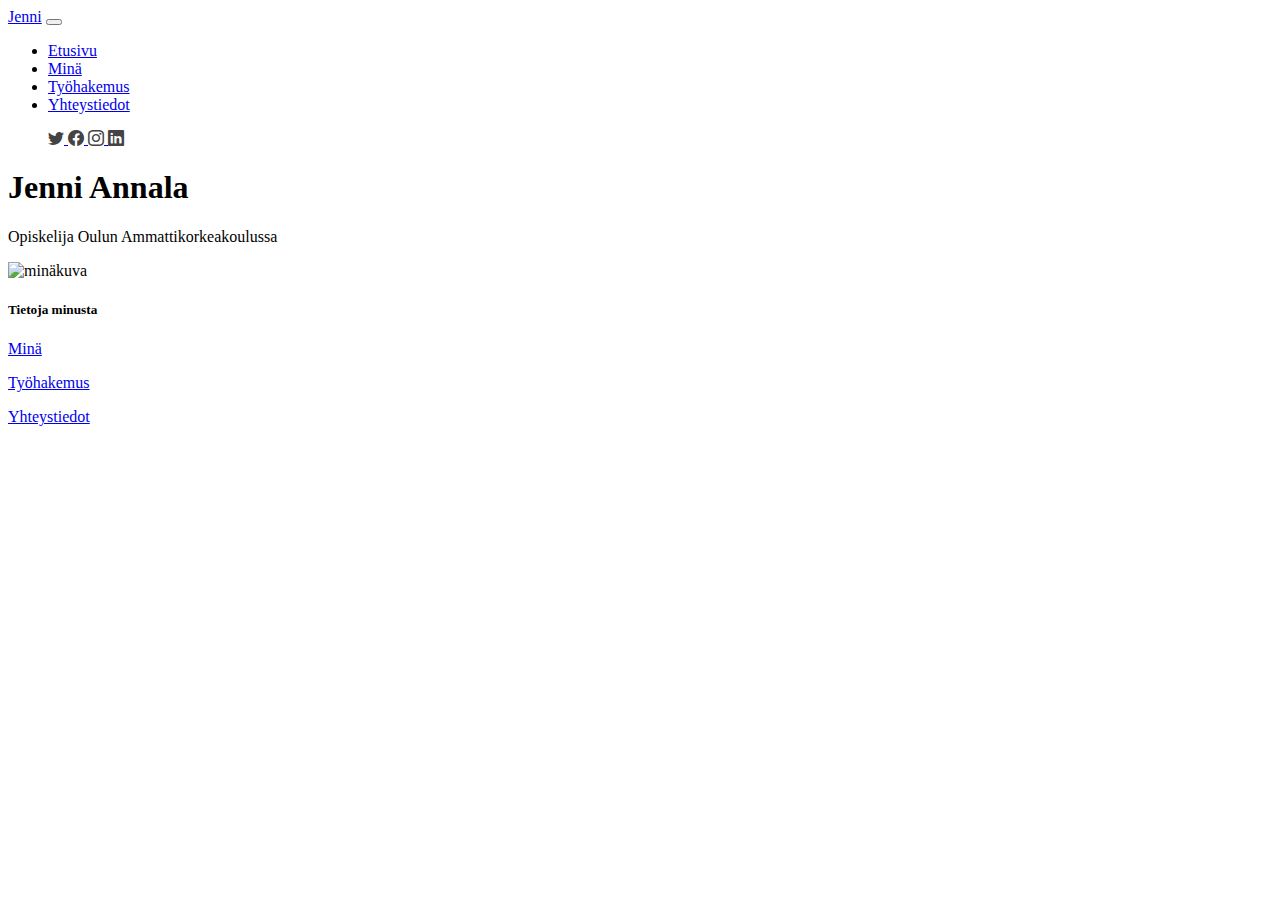
==== index.html @ 2c935c98 "first commit" ====
<!DOCTYPE html>
<html lang="en">
<head>
	<meta charset="utf-8">
	<meta name="viewport" content="width=device-width, initial-scale=1">
	<link href="https://cdn.jsdelivr.net/npm/bootstrap@5.1.3/dist/css/bootstrap.min.css" rel="stylesheet" integrity="sha384-1BmE4kWBq78iYhFldvKuhfTAU6auU8tT94WrHftjDbrCEXSU1oBoqyl2QvZ6jIW3" crossorigin="anonymous">
	<link rel="stylesheet" href="https://cdn.jsdelivr.net/npm/bootstrap-icons@1.7.1/font/bootstrap-icons.css">
	<link rel="stylesheet" href="./style/scss/built_styles.css">
	<title>My webpage</title>
</head>
<body>
	<!--Navbar-->
	<nav id="navBar" class="navbar navbar-expand-lg navbar-light">
		<div class="container-fluid"> <a class="navbar-brand" href="./pages/harrastukseni.html">Jenni</a>
			<button class="navbar-toggler" type="button" data-bs-toggle="collapse" data-bs-target="#navbarSupportedContent" aria-controls="navbarSupportedContent" aria-expanded="false" aria-label="Toggle navigation"> <span class="navbar-toggler-icon"></span> </button>
			<div class="collapse navbar-collapse" id="navbarSupportedContent">
				<ul class="navbar-nav me-auto mb-2 mb-lg-0">
					<li> <a class="nav-link" href="index.html">Etusivu</a> </li>
					<li class="nav-item"> <a class="nav-link" href="./pages/harrastukseni.html">Minä</a> </li>
					<li class="nav-item"> <a class="nav-link" href="./pages/about.html">Työhakemus</a> </li>
					<li class="nav-item"> <a class="nav-link" href="./pages/yhteystiedot.html">Yhteystiedot</a> </li>
				</ul>
				<ul class="nav navbar-nav ml-auto w-100 justify-content-end">
					<div class="header-social-links">
						<a href="https://twitter.com/?lang=fi" class="twitter"> <i class="bi bi-twitter" style="color: #444444;"></i> </a>
						<a href="https://fi-fi.facebook.com/" class="facebook"> <i class="bi bi-facebook" style="color: #444444;"></i> </a>
						<a href="https://www.instagram.com/" class="instagram"> <i class="bi bi-instagram" style="color:#444444;"></i> </a>
						<a href="https://www.linkedin.com/feed/" class="linkedin"> <i class="bi bi-linkedin" style="color: #444444;"></i> </a>
					</div>
				</ul>
			</div>
		</div>
	</nav>
	<!--Text-->
	<section id="hero" class="d-flex align-items-center">
		<div class="container d-flex flex-column align-items-center" data-aos="zoom-in" data-aos-delay="100">
			<p></p>
			<h1>Jenni Annala</h1>
			<p>Opiskelija Oulun Ammattikorkeakoulussa</p>
			<img src="./images/IMG_20210605_100223.jpg" alt="minäkuva" style="width: 300px;">
			<p></p>
			<!--Button-->
			<h5>Tietoja minusta</h5> <a class="btn btn-secondary" href="./pages/harrastukseni.html" role="button">Minä</a>
			<p></p> <a class="btn btn-secondary" href="./pages/about.html" role="button">Työhakemus</a>
			<p></p> <a class="btn btn-secondary" href="./pages/yhteystiedot.html" role="button">Yhteystiedot</a> </div>
	</section>
	<p></p>
	<script src="https://cdn.jsdelivr.net/npm/bootstrap@5.1.3/dist/js/bootstrap.bundle.min.js" integrity="sha384-ka7Sk0Gln4gmtz2MlQnikT1wXgYsOg+OMhuP+IlRH9sENBO0LRn5q+8nbTov4+1p" crossorigin="anonymous"></script>
</body>
</html>
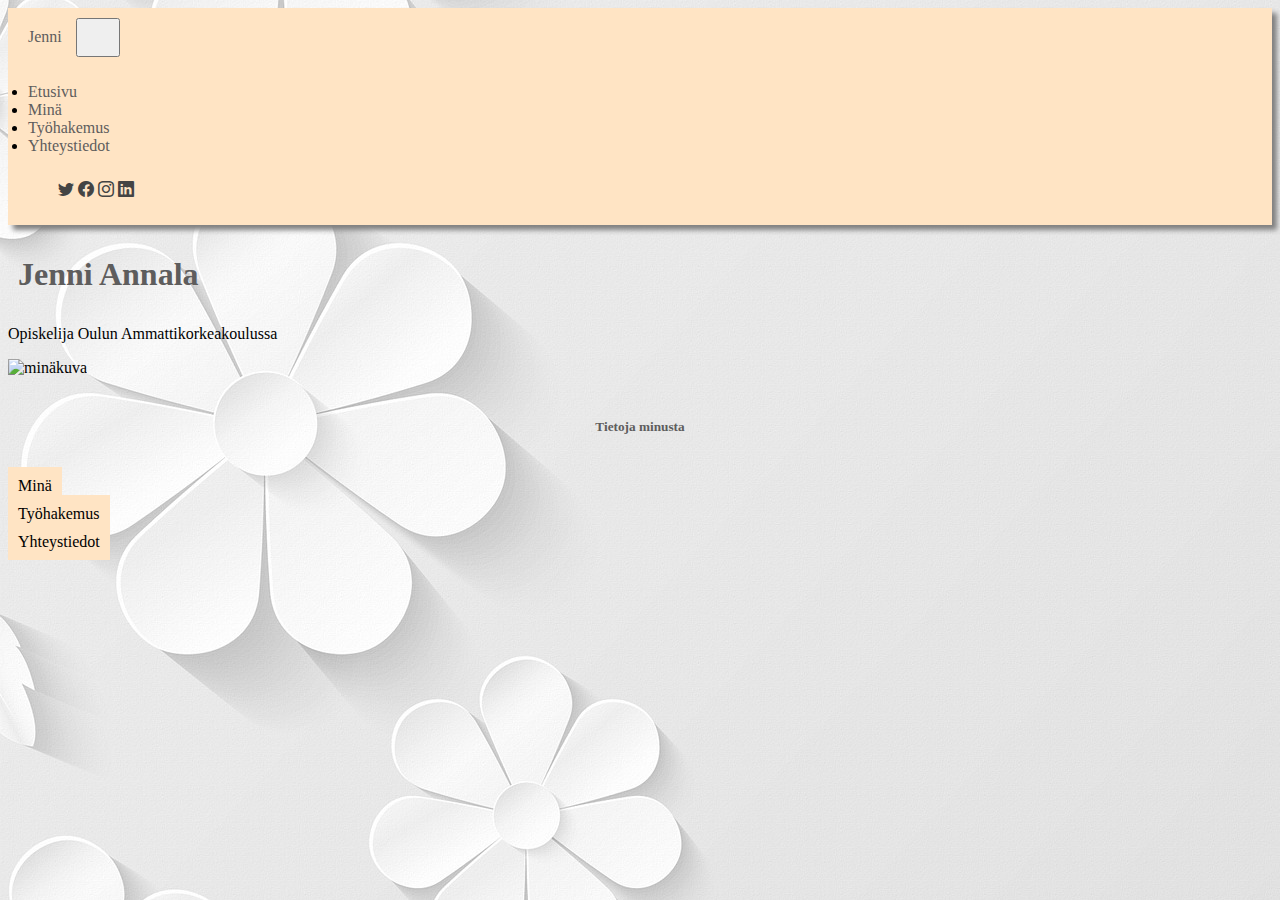
==== commit a8a6425c: "Poistettu ylimääräiset css tiedostot ja muutettu css polkua index.html" ====
--- a/index.html
+++ b/index.html
@@ -5,20 +5,20 @@
 	<meta name="viewport" content="width=device-width, initial-scale=1">
 	<link href="https://cdn.jsdelivr.net/npm/bootstrap@5.1.3/dist/css/bootstrap.min.css" rel="stylesheet" integrity="sha384-1BmE4kWBq78iYhFldvKuhfTAU6auU8tT94WrHftjDbrCEXSU1oBoqyl2QvZ6jIW3" crossorigin="anonymous">
 	<link rel="stylesheet" href="https://cdn.jsdelivr.net/npm/bootstrap-icons@1.7.1/font/bootstrap-icons.css">
-	<link rel="stylesheet" href="./style/scss/built_styles.css">
+	<link rel="stylesheet" href="./style/SCSS/built_styles.css">
 	<title>My webpage</title>
 </head>
 <body>
 	<!--Navbar-->
 	<nav id="navBar" class="navbar navbar-expand-lg navbar-light">
-		<div class="container-fluid"> <a class="navbar-brand" href="./pages/harrastukseni.html">Jenni</a>
+		<div class="container-fluid"> <a class="navbar-brand" href="./pages/hobbies.html">Jenni</a>
 			<button class="navbar-toggler" type="button" data-bs-toggle="collapse" data-bs-target="#navbarSupportedContent" aria-controls="navbarSupportedContent" aria-expanded="false" aria-label="Toggle navigation"> <span class="navbar-toggler-icon"></span> </button>
 			<div class="collapse navbar-collapse" id="navbarSupportedContent">
 				<ul class="navbar-nav me-auto mb-2 mb-lg-0">
 					<li> <a class="nav-link" href="index.html">Etusivu</a> </li>
-					<li class="nav-item"> <a class="nav-link" href="./pages/harrastukseni.html">Minä</a> </li>
+					<li class="nav-item"> <a class="nav-link" href="./pages/hobbies.html">Minä</a> </li>
 					<li class="nav-item"> <a class="nav-link" href="./pages/about.html">Työhakemus</a> </li>
-					<li class="nav-item"> <a class="nav-link" href="./pages/yhteystiedot.html">Yhteystiedot</a> </li>
+					<li class="nav-item"> <a class="nav-link" href="./pages/contacts.html">Yhteystiedot</a> </li>
 				</ul>
 				<ul class="nav navbar-nav ml-auto w-100 justify-content-end">
 					<div class="header-social-links">
@@ -37,12 +37,12 @@
 			<p></p>
 			<h1>Jenni Annala</h1>
 			<p>Opiskelija Oulun Ammattikorkeakoulussa</p>
-			<img src="./images/IMG_20210605_100223.jpg" alt="minäkuva" style="width: 300px;">
+			<img src="./images/my-picture.jpg" alt="minäkuva" style="width: 300px;">
 			<p></p>
 			<!--Button-->
-			<h5>Tietoja minusta</h5> <a class="btn btn-secondary" href="./pages/harrastukseni.html" role="button">Minä</a>
+			<h5>Tietoja minusta</h5> <a class="btn btn-secondary" href="./pages/hobbies.html" role="button">Minä</a>
 			<p></p> <a class="btn btn-secondary" href="./pages/about.html" role="button">Työhakemus</a>
-			<p></p> <a class="btn btn-secondary" href="./pages/yhteystiedot.html" role="button">Yhteystiedot</a> </div>
+			<p></p> <a class="btn btn-secondary" href="./pages/contacts.html" role="button">Yhteystiedot</a> </div>
 	</section>
 	<p></p>
 	<script src="https://cdn.jsdelivr.net/npm/bootstrap@5.1.3/dist/js/bootstrap.bundle.min.js" integrity="sha384-ka7Sk0Gln4gmtz2MlQnikT1wXgYsOg+OMhuP+IlRH9sENBO0LRn5q+8nbTov4+1p" crossorigin="anonymous"></script>
--- a/style/SCSS/built_styles.css
+++ b/style/SCSS/built_styles.css
@@ -0,0 +1,92 @@
+nav {
+  box-shadow: 5px 5px 5px grey;
+}
+
+body {
+  background-image: url("../../images/paper.jpg");
+}
+
+[class^=row] {
+  padding: 20px;
+}
+
+[class^=navbar] {
+  padding: 10px;
+}
+
+li:hover {
+  text-decoration: underline;
+}
+
+a {
+  text-decoration: none;
+  color: #5e5d5d;
+}
+
+a:hover {
+  color: black;
+}
+
+h3, h5, h2 {
+  padding: 20px;
+}
+h3 h1, h5 h1, h2 h1 {
+  color: #272525;
+}
+h3 h2, h5 h2, h2 h2 {
+  color: #272525;
+}
+
+.btn {
+  width: 100%;
+  padding: 10px;
+  color: black;
+  text-decoration: none;
+  background-color: bisque;
+}
+
+form {
+  padding: 20px;
+}
+
+.btn:hover {
+  background-color: white;
+  color: black;
+}
+
+.card {
+  box-shadow: 5px 5px 5px grey;
+  margin: 5px;
+}
+
+.accordion {
+  padding: 20px;
+}
+
+#navBar {
+  background-color: bisque;
+}
+
+#cardB {
+  background-color: bisque;
+}
+
+p + h5 {
+  color: #5e5d5d;
+}
+
+div > h1 {
+  color: #5e5d5d;
+  padding: 10px;
+}
+
+h5 ~ p {
+  margin: 10px;
+  text-align: center;
+}
+
+h5 {
+  text-align: center;
+}
+
+/*# sourceMappingURL=built_styles.css.map */
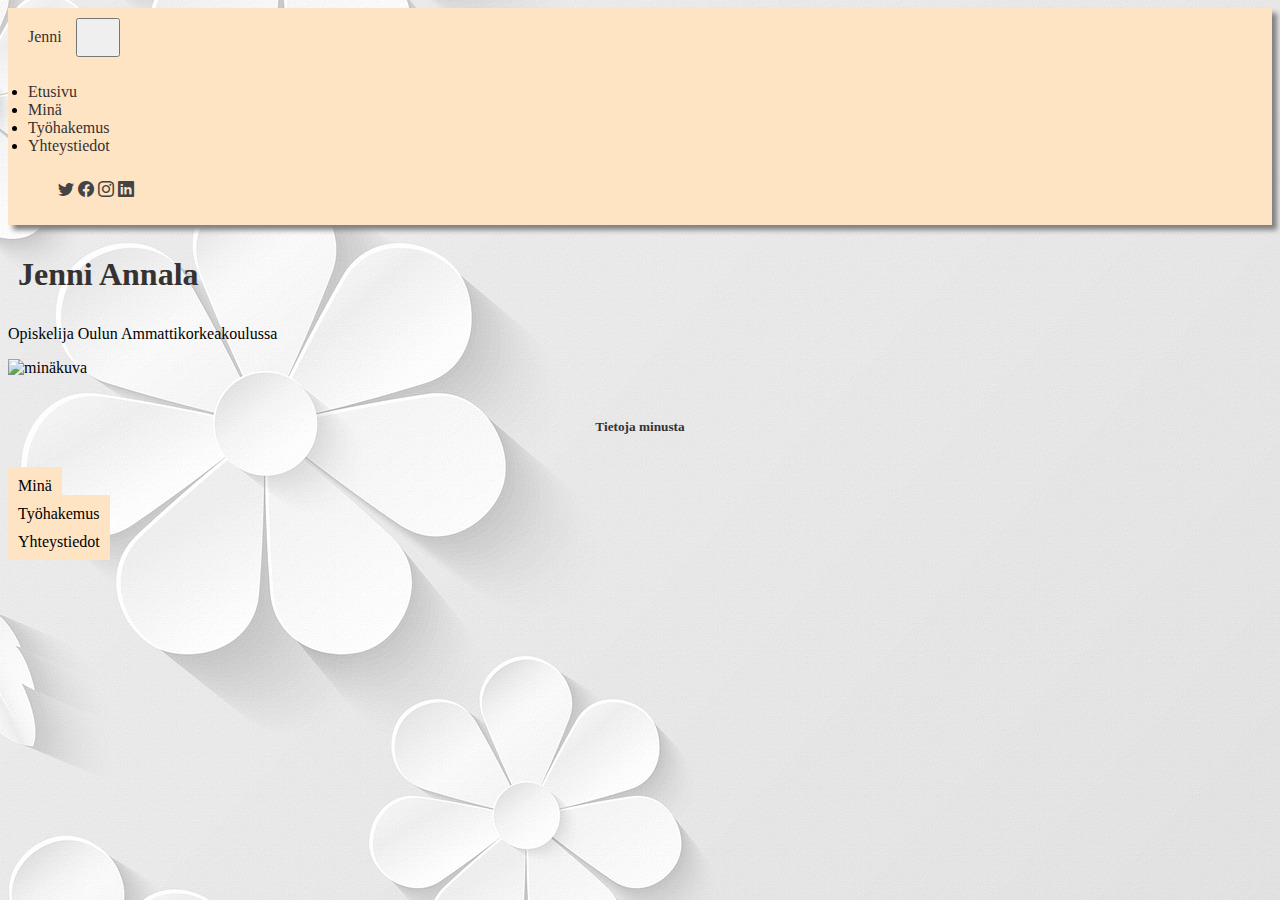
==== commit 47101719: "Muutettu css polkua" ====
--- a/index.html
+++ b/index.html
@@ -5,7 +5,7 @@
 	<meta name="viewport" content="width=device-width, initial-scale=1">
 	<link href="https://cdn.jsdelivr.net/npm/bootstrap@5.1.3/dist/css/bootstrap.min.css" rel="stylesheet" integrity="sha384-1BmE4kWBq78iYhFldvKuhfTAU6auU8tT94WrHftjDbrCEXSU1oBoqyl2QvZ6jIW3" crossorigin="anonymous">
 	<link rel="stylesheet" href="https://cdn.jsdelivr.net/npm/bootstrap-icons@1.7.1/font/bootstrap-icons.css">
-	<link rel="stylesheet" href="./style/SCSS/built_styles.css">
+	<link rel="stylesheet" type="text/css" href="./style/SCSS/built_styles.css">
 	<title>My webpage</title>
 </head>
 <body>
--- a/style/SCSS/built_styles.css
+++ b/style/SCSS/built_styles.css
@@ -1,3 +1,14 @@
+h5, h2 {
+  padding: 20px;
+  color: #504e4e;
+}
+h5 h2, h2 h2 {
+  color: #504e4e;
+}
+h5 h5, h2 h5 {
+  color: #504e4e;
+}
+
 nav {
   box-shadow: 5px 5px 5px grey;
 }
@@ -20,21 +31,11 @@
 
 a {
   text-decoration: none;
-  color: #5e5d5d;
+  color: #363232;
 }
 
 a:hover {
   color: black;
-}
-
-h3, h5, h2 {
-  padding: 20px;
-}
-h3 h1, h5 h1, h2 h1 {
-  color: #272525;
-}
-h3 h2, h5 h2, h2 h2 {
-  color: #272525;
 }
 
 .btn {
@@ -72,11 +73,11 @@
 }
 
 p + h5 {
-  color: #5e5d5d;
+  color: #363232;
 }
 
 div > h1 {
-  color: #5e5d5d;
+  color: #363232;
   padding: 10px;
 }
 
@@ -87,6 +88,7 @@
 
 h5 {
   text-align: center;
+  padding: 20px;
 }
 
 /*# sourceMappingURL=built_styles.css.map */
